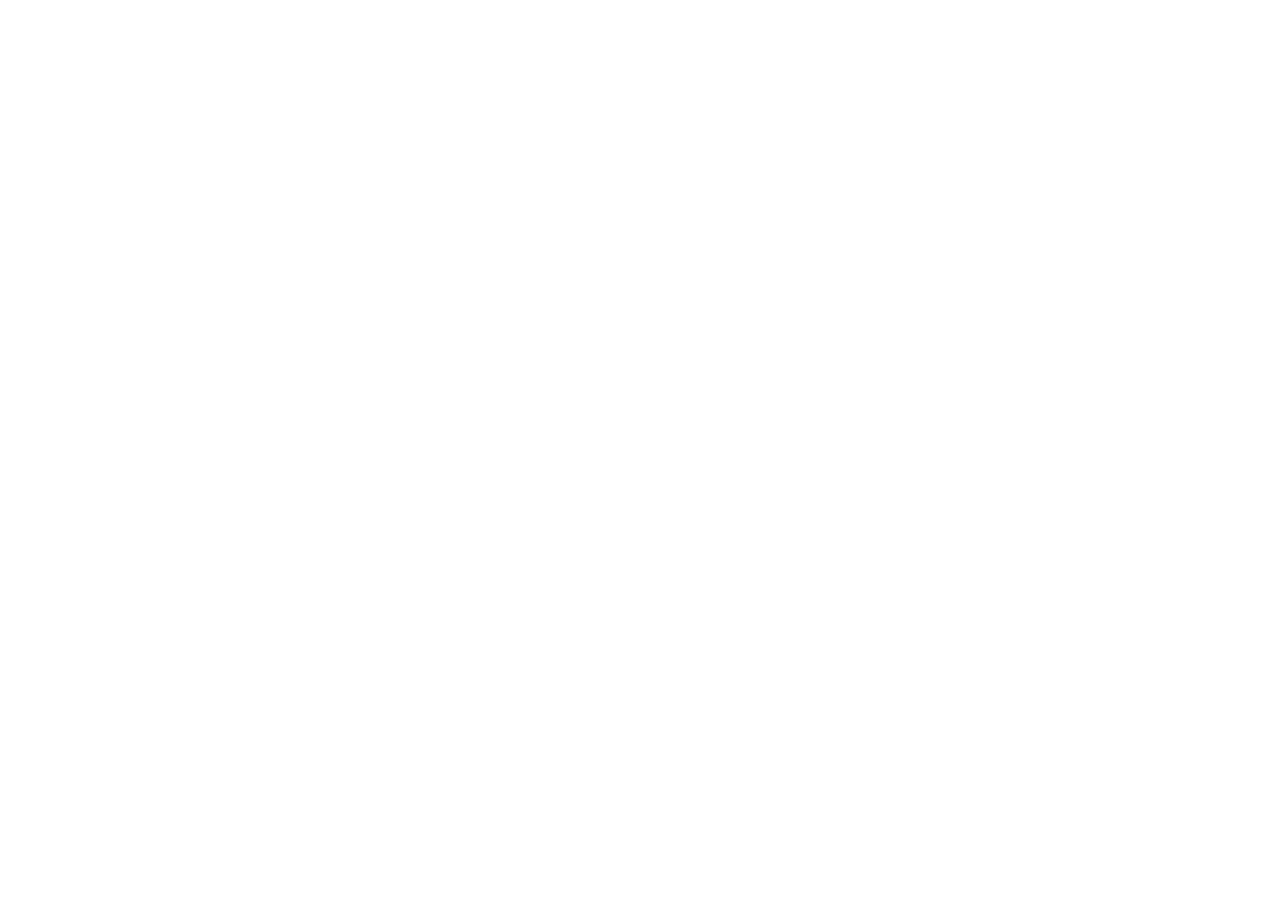
==== index.html @ 8762001b "Added first assets and files of the project" ====
<!DOCTYPE html>
<html lang="en">
<head>
    <meta charset="UTF-8">
    <link rel="stylesheet" href="style.css">
    <script src="./script.js" defer></script>
    <meta name="viewport" content="width=device-width, initial-scale=1.0">
    <title>Document</title>
    <link rel="preconnect" href="https://fonts.googleapis.com">
    <link rel="preconnect" href="https://fonts.gstatic.com" crossorigin>
    <link href="https://fonts.googleapis.com/css2?family=Quicksand:wght@300;500;700&display=swap" rel="stylesheet">
</head>
<body>
    
</body>
</html>
---- style.css ----
*{
    margin: 0;
    padding: 0;
    box-sizing: border-box;
}
:root{
    /* VARIABLES */

    --VeryLightPink: #c7c7c7;
    --TextInputFiel: #f7f7f7;
    --HospitalGreen: #ACD9B2;
    --White: #ffffff;
    --Black: #000000;
}
body{
    font-family: 'Quicksand', sans-serif;
}
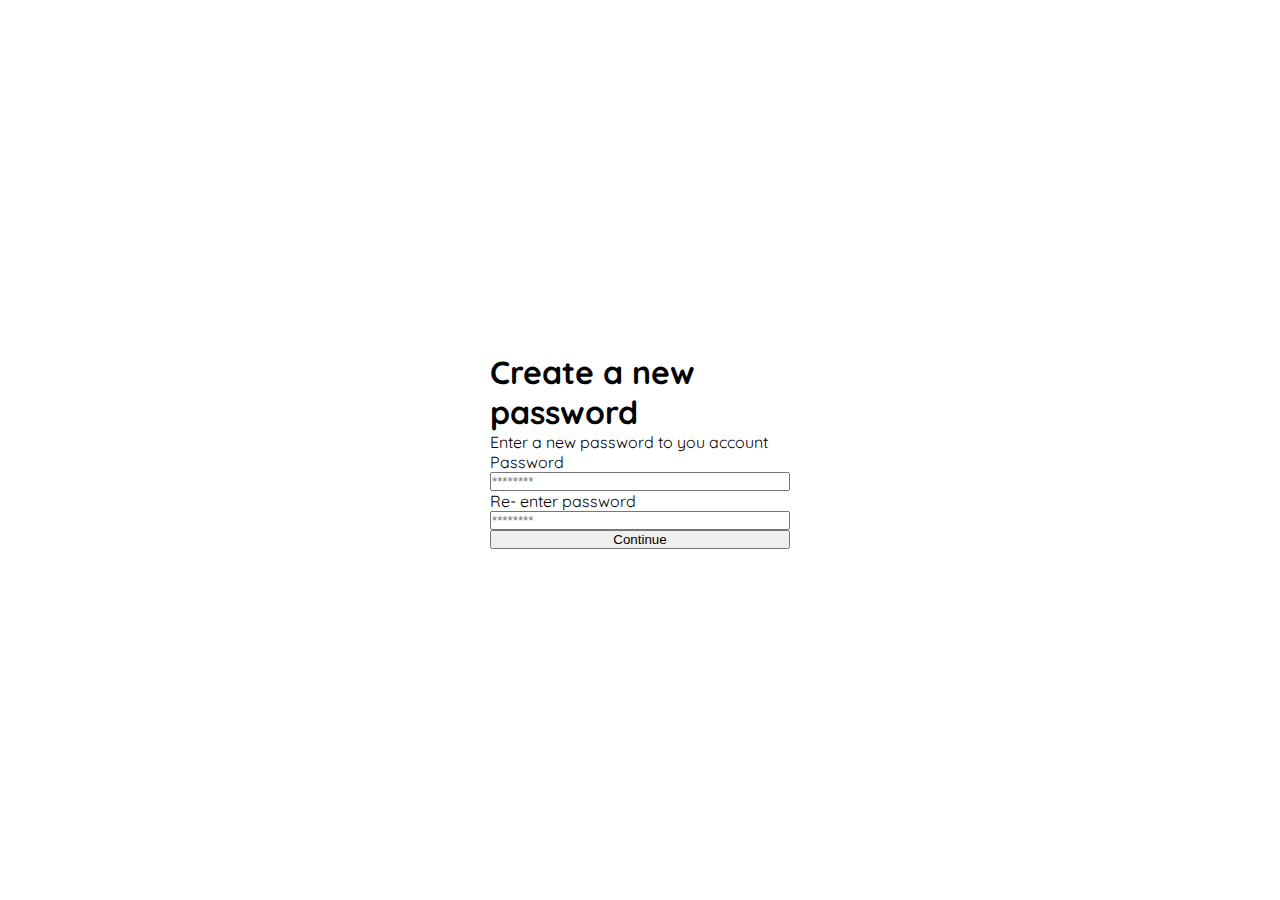
==== commit f7c59a88: "page 1 finnished" ====
--- a/index.html
+++ b/index.html
@@ -1,6 +1,7 @@
 <!DOCTYPE html>
 <html lang="en">
 <head>
+    <link rel="shortcut icon" href="./logos/favicon_yard_sale.svg" type="image/x-icon">
     <meta charset="UTF-8">
     <link rel="stylesheet" href="style.css">
     <script src="./script.js" defer></script>
@@ -11,6 +12,24 @@
     <link href="https://fonts.googleapis.com/css2?family=Quicksand:wght@300;500;700&display=swap" rel="stylesheet">
 </head>
 <body>
+    <div class="login">
+        <div class="form-container">
+            <img src="./logos/logo_yard_sale.svg" alt="logo" class="logo">
+            <h1 class="title">Create a new password</h1>
+            <p class="subtitle"> Enter a new password to you account</p>
+    
+            <form action="" class="form"></form>
+            <label for="password" class="label">Password</label>
+            <input type="password" name="" id="password" placeholder="********" class="input input-password">
+    
+            <label for="new-password" class="label">Re- enter password</label>
+            <input type="password" name="" id="new-password" placeholder="********" class="input input-password">
+    
+            <input type="submit" value="Continue" class="primary-button login-button">
+    
+        </div>
+    </div>  
+   
     
 </body>
 </html>--- a/style.css
+++ b/style.css
@@ -14,4 +14,23 @@
 }
 body{
     font-family: 'Quicksand', sans-serif;
+}
+.login{
+    width: 100%;
+    height: 100vh;
+    display: grid;
+    place-items: center;
+}
+.form-container{
+    display: grid;
+    grid-template-rows: auto 1fr auto;
+    width: 300px;
+}
+.logo{
+    width: 150px;
+    margin: auto auto 48px;
+    display: none;
+}
+.title{
+    
 }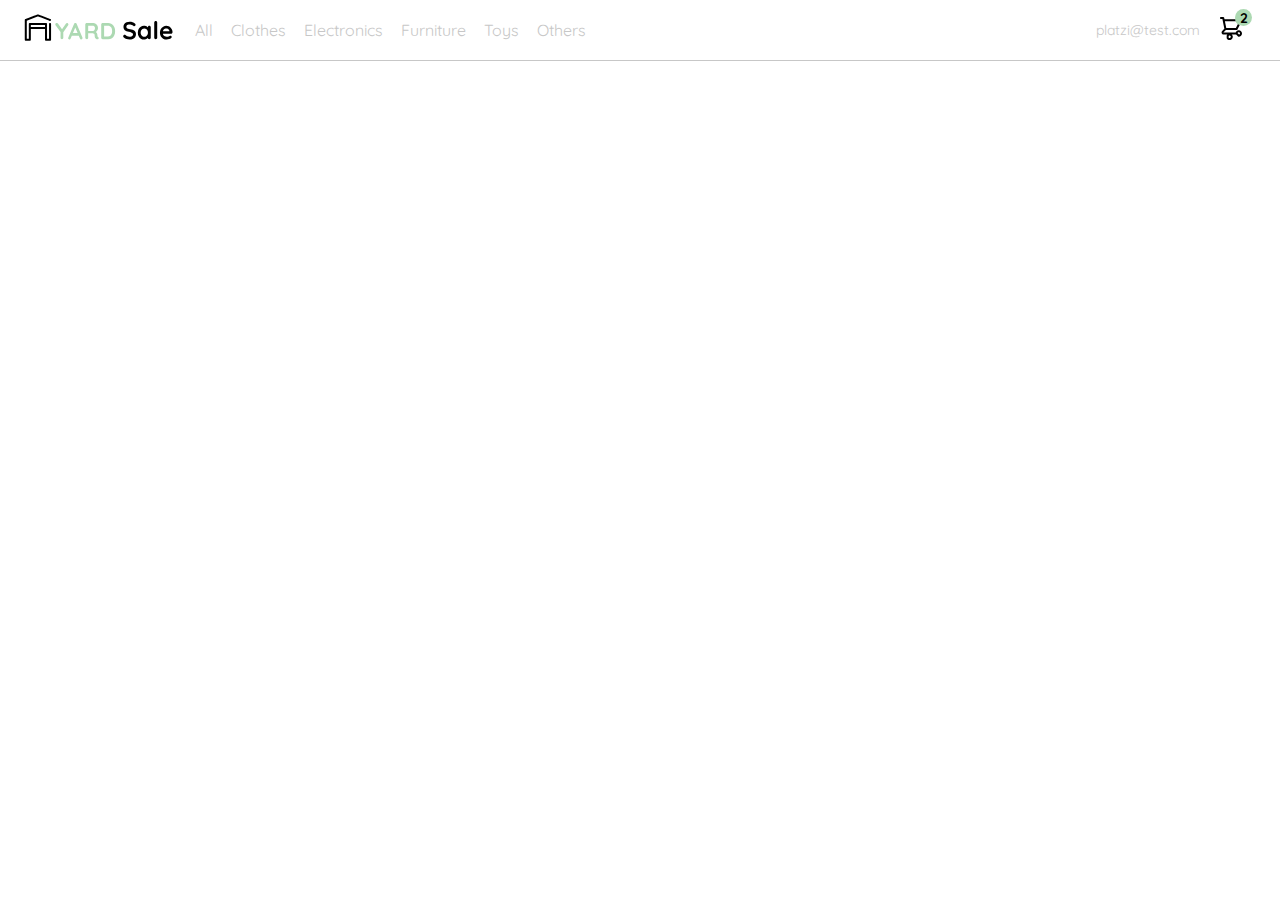
==== commit bbf19ca1: "started fusion of the elements of the page" ====
--- a/index.html
+++ b/index.html
@@ -1,35 +1,61 @@
 <!DOCTYPE html>
 <html lang="en">
 <head>
+    <meta charset="UTF-8">
+    <meta name="viewport" content="width=device-width, initial-scale=1.0">
+    <title>Document</title>
     <link rel="shortcut icon" href="./logos/favicon_yard_sale.svg" type="image/x-icon">
     <meta charset="UTF-8">
-    <link rel="stylesheet" href="style.css">
     <script src="./script.js" defer></script>
     <meta name="viewport" content="width=device-width, initial-scale=1.0">
-    <title>Document</title>
+    <title>YardSale: Tienda online de cositas cheveres</title>
     <link rel="preconnect" href="https://fonts.googleapis.com">
     <link rel="preconnect" href="https://fonts.gstatic.com" crossorigin>
     <link href="https://fonts.googleapis.com/css2?family=Quicksand:wght@300;500;700&display=swap" rel="stylesheet">
+    <link rel="stylesheet" href="style.css">
+
 </head>
 <body>
-    <div class="login">
-        <div class="form-container">
-            <img src="./logos/logo_yard_sale.svg" alt="logo" class="logo">
-            <h1 class="title">Create a new password</h1>
-            <p class="subtitle"> Enter a new password to you account</p>
+    <nav>
+        <img src="./icons/icon_menu.svg" alt="" class="menu">
+
+        <div class="navbar-left">
+            <img src="./logos/logo_yard_sale.svg" alt="" class="logo">
     
-            <form action="" class="form"></form>
-            <label for="password" class="label">Password</label>
-            <input type="password" name="" id="password" placeholder="********" class="input input-password">
-    
-            <label for="new-password" class="label">Re- enter password</label>
-            <input type="password" name="" id="new-password" placeholder="********" class="input input-password">
-    
-            <input type="submit" value="Continue" class="primary-button login-button">
+            <ul>
+                <li><a href="">All</a></li>
+                <li><a href="">Clothes</a></li>
+                <li><a href="">Electronics</a></li>
+                <li><a href="">Furniture</a></li>
+                <li><a href="">Toys</a></li>
+                <li><a href="">Others</a></li>
+            </ul>
     
         </div>
-    </div>  
-   
     
+        <div class="navbar-right">
+            <ul>
+                <li class="navbar-email">platzi@test.com</li>
+                <li class="navbar-shopping-cart">
+                    <a href=""><img src="./icons/icon_shopping_cart_notification.svg" alt=""></a>
+                    <div>2</div>
+                </li>
+                
+            </ul>
+    
+        </div>
+
+        
+        
+         <div class="desktop-menu inactive" >
+            <ul>
+                <li><a href="#" class="title">My orders</a></li>
+                <li><a href="#" class="title">My account</a></li>
+                <li><a href="#" class="title">Sign out</a></li>
+            </ul>
+        </div>
+    </nav>
+    
+
 </body>
 </html>--- a/style.css
+++ b/style.css
@@ -2,35 +2,150 @@
     margin: 0;
     padding: 0;
     box-sizing: border-box;
+        }
+        :root{
+            /* VARIABLES */
+
+            --VeryLightPink: #c7c7c7;
+            --TextInputFiel: #f7f7f7;
+            --HospitalGreen: #ACD9B2;
+            --White: #ffffff;
+            --Black: #000000;
+
+            --sm: 14px;
+            --md: 16px;
+            --lg: 18px;
+        }
+        body{
+            font-family: 'Quicksand', sans-serif;
+        }
+
+        .inactive{
+            display: none;
+        }
+
+        /* NAVBAR MAIN */
+        nav{
+            display: flex;
+            width: 100%;
+            justify-content: space-between;
+            padding: 0 24px;
+            border-bottom: 1px solid var(--VeryLightPink);
+        }
+        .menu{
+            display: none;
+        }
+        .logo{
+            width: 150px;
+        }
+        .navbar-left ul,
+        .navbar-right ul{
+            list-style-type: none;
+            padding: 0;
+            margin: 0;
+            display: flex;
+            align-items: center;
+            height: 60px;
+        }
+        .navbar-left ul li a,
+        .navbar-right ul li a{
+            text-decoration: none;
+            color: var(--VeryLightPink);
+            border: 1px solid var(--White);
+            padding: 8px;
+            border-radius: 8px;
+        }
+        .navbar-left ul li a:hover,
+        .navbar-right ul li a:hover{
+            border: 1px solid var(--HospitalGreen);
+            columns: var(--HospitalGreen);
+            border-radius: 8px;
+        }
+        .navbar-left{
+            display: flex;
+        }
+        .navbar-left ul{
+            margin-left: 12px;
+        }
+        .navbar-email{
+            color: var(--VeryLightPink);
+            font-size: var(--sm);
+            margin-right: 8px;
+            cursor: pointer;
+        }
+        .navbar-email:hover{
+            padding: 5px;
+            border: 1px solid var(--HospitalGreen);
+            columns: var(--HospitalGreen);
+            border-radius: 8px;
+        }
+        
+        .navbar-shopping-cart{
+            position: relative;
+        }
+        .navbar-shopping-cart div{
+            width: 17px;
+            height: 17px;
+            background-color: var(--HospitalGreen);
+            border-radius: 50%;
+            font-size: var(--sm);
+            font-weight: bold;
+            position: absolute;
+            top: -6px;
+            right: 4px;
+            text-align: center;
+        }
+
+/* DESKTOP MENU */
+        
+.desktop-menu{
+    position: absolute;
+    background: var(--White);
+    top: 60px;
+    right: 80px;
+
+
+
+    width: 100px;
+    height: auto;
+    border: 1px solid var(--VeryLightPink);
+    border-radius: 6px;
+    list-style-type: none;
+    padding: 20px 20px 0 20px;
 }
-:root{
-    /* VARIABLES */
+.desktop-menu ul{
+    list-style-type: none;
+}
+.desktop-menu ul li{
+    font-weight: bold;
+    text-align: end;
+}
+.desktop-menu ul li:last-child{
+    padding-top: 20px;
+    border-top: 1px solid var(--VeryLightPink);
+}
+.desktop-menu ul li:last-child a{
+    color: var(--HospitalGreen);
+    font-size: var(--sm);
+}
+.desktop-menu ul li a{
+    color: var(--Black);
+    text-decoration: none;
+    margin-bottom: 20px;
+    display: inline-block;
+}
 
-    --VeryLightPink: #c7c7c7;
-    --TextInputFiel: #f7f7f7;
-    --HospitalGreen: #ACD9B2;
-    --White: #ffffff;
-    --Black: #000000;
-}
-body{
-    font-family: 'Quicksand', sans-serif;
-}
-.login{
-    width: 100%;
-    height: 100vh;
-    display: grid;
-    place-items: center;
-}
-.form-container{
-    display: grid;
-    grid-template-rows: auto 1fr auto;
-    width: 300px;
-}
-.logo{
-    width: 150px;
-    margin: auto auto 48px;
-    display: none;
-}
-.title{
-    
-}+
+/* MEDIA QUERY */
+
+        @media(max-width: 640px){
+            .menu{
+                display: block;
+            }
+            .navbar-left ul{
+                display: none;
+            }
+            .navbar-email{
+                display: none;
+            }
+        }
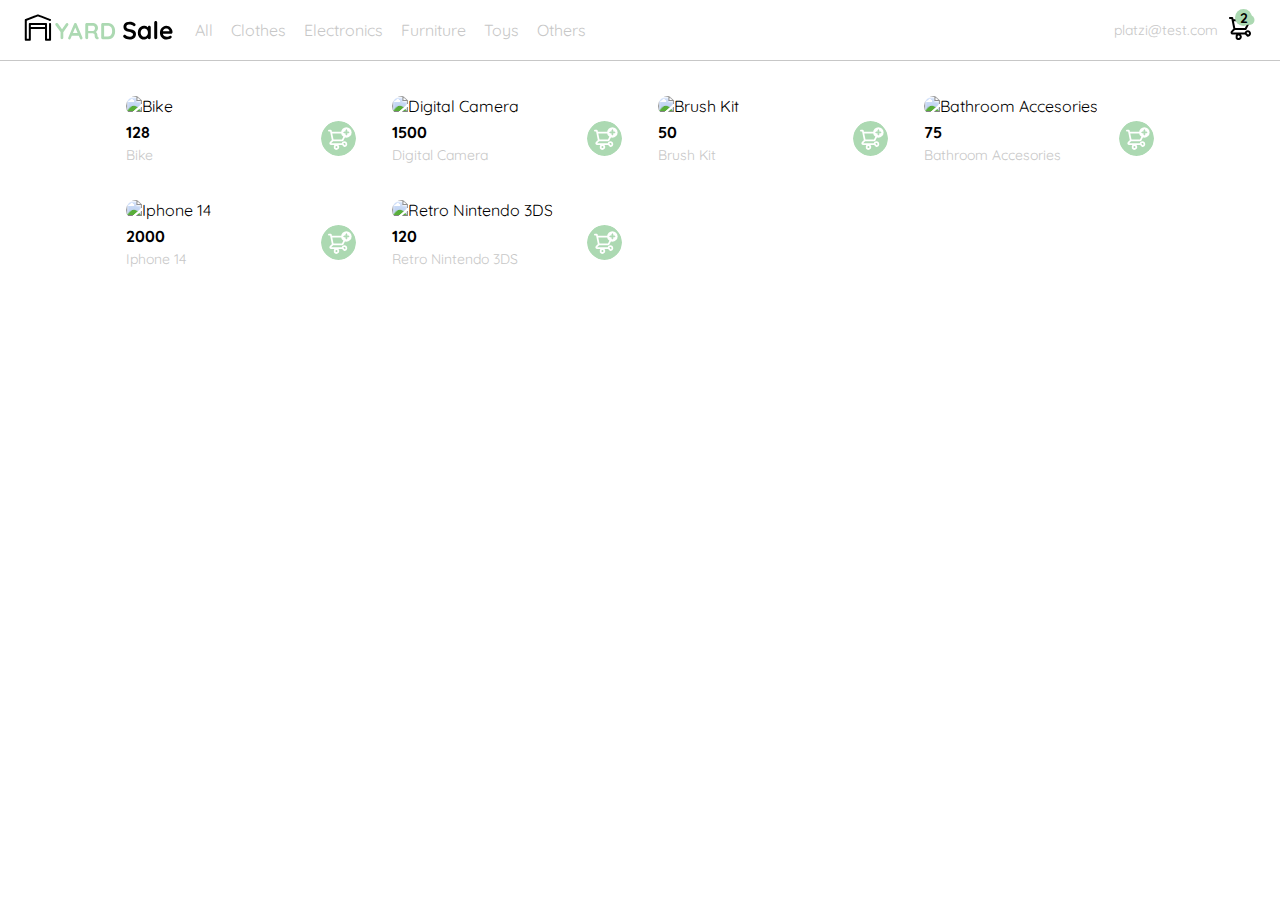
==== commit 04576477: "created product cards injected with js" ====
--- a/index.html
+++ b/index.html
@@ -37,7 +37,7 @@
             <ul>
                 <li class="navbar-email">platzi@test.com</li>
                 <li class="navbar-shopping-cart">
-                    <a href=""><img src="./icons/icon_shopping_cart_notification.svg" alt=""></a>
+                    <img src="./icons/icon_shopping_cart_notification.svg" alt="">
                     <div>2</div>
                 </li>
                 
@@ -45,17 +45,111 @@
     
         </div>
 
+        <div class="desktop-menu inactive" >
         
         
-         <div class="desktop-menu inactive" >
             <ul>
                 <li><a href="#" class="title">My orders</a></li>
                 <li><a href="#" class="title">My account</a></li>
                 <li><a href="#" class="title">Sign out</a></li>
             </ul>
         </div>
+
+        <div class="mobile-menu inactive">
+            <ul>
+                <li><a href="">CATEGORIES</a></li>
+                <li><a href="">All</a></li>
+                <li><a href="">Clothes</a></li>
+                <li><a href="">Electronics</a></li>
+                <li><a href="">Furniters</a></li>
+                <li><a href="">Toys</a></li>
+                <li><a href="">Others</a></li>
+            </ul>
+    
+            <ul>
+                <li><a href="">My orders</a></li>
+                <li><a href="">My account</a></li>
+            </ul>
+            <ul class="email-signout">
+                <li><a href="" class="email">platzi@test.com</a></li>
+                <li><a href="" class="sign-out">Sign out</a></li>
+            </ul>
+        </div>
+         
+
     </nav>
     
+    <aside class="product-detail inactive">
+        <div class="title-container">
+            <img src="./icons/flechita.svg" alt="">
+            <p class="title">My order</p>
+        </div>
+
+        <div class="my-order-content">
+            <div class="shopping-cart">
+                <figure>
+                    <img src="https://images.pexels.com/photos/5976796/pexels-photo-5976796.jpeg" alt="">
+                </figure>
+                <p>Bike</p>
+                <p>$100</p>
+                <img src="./icons/icon_close.png" alt=""> 
+            </div>
+    
+            <div class="shopping-cart">
+                <figure>
+                    <img src="https://images.pexels.com/photos/5976796/pexels-photo-5976796.jpeg" alt="">
+                </figure>
+                <p>Bike</p>
+                <p>$100</p>
+                <img src="./icons/icon_close.png" alt=""> 
+            </div>
+    
+            <div class="shopping-cart">
+                <figure>
+                    <img src="https://images.pexels.com/photos/5976796/pexels-photo-5976796.jpeg" alt="">
+                </figure>
+                <p>Bike</p>
+                <p>$100</p>
+                <img src="./icons/icon_close.png" alt=""> 
+            </div>
+    
+            <div class="order">
+                <p>
+                    <span>Total:</span>
+    
+                </p>
+                <p>$560.08</p>
+    
+            </div>
+    
+            <button class="primary-button add-to-cart-button">
+                Checkout
+            </button>
+    
+        </div>
+
+    </aside> 
+
+    <section class="main-container">
+        <div class="cards-container">
+
+            <!-- <div class="product-card">
+                <img src="https://images.pexels.com/photos/5976796/pexels-photo-5976796.jpeg" alt="" class="product-img">
+                <div class="product-info">
+                    <div>
+                        <p>$120,00</p>
+                        <p>Bike</p>
+                    </div>
+                    <figure>
+                        <img src="./icons/bt_add_to_cart.svg" alt="">
+                    </figure>
+                </div>    
+            </div> -->
+
+
+        </div>
+    </section>
+   
 
 </body>
 </html>--- a/style.css
+++ b/style.css
@@ -3,7 +3,7 @@
     padding: 0;
     box-sizing: border-box;
         }
-        :root{
+    :root{
             /* VARIABLES */
 
             --VeryLightPink: #c7c7c7;
@@ -135,6 +135,189 @@
     display: inline-block;
 }
 
+/* MOBILE MENU */
+
+.mobile-menu{
+    position: absolute;
+    top: 60px; 
+
+
+    padding: 24px;
+    flex-direction: column;
+}
+.mobile-menu ul{
+    list-style-type: none ;
+    padding: 0;
+    margin: 0;
+    margin: 24px 0 0 ;
+}
+.mobile-menu ul:nth-child(1){
+    border-bottom: 1px solid var(--VeryLightPink);
+}
+.mobile-menu ul li{
+    margin-bottom: 24px;
+}
+.mobile-menu a{
+    text-decoration: none;
+    color: var(--Black);
+    font-weight: bold; 
+}
+.email-signout .email{
+    font-size: var(--sm);
+    font-weight: 300;
+}
+.email-signout .sign-out{
+    color: var(--HospitalGreen);
+    font-size: var(--sm);
+}
+
+/* CARRITO DE COMPRAS */
+
+
+    .primary-button{
+    background-color: var(--HospitalGreen);
+    border-radius: 8px;
+    border: none;
+    color: var(--White);
+    width: 100%;
+    cursor: pointer;
+    font-size: var(--md);
+    font-weight: bold;
+    height: 50px;
+    }
+
+    .product-detail{
+        width: 360px;
+        padding: 24px;
+        position: absolute;
+        right: 0;
+        background: var(--White);
+    }
+
+
+    .my-order-content{
+        display: flex;
+        flex-direction: column;
+    }
+    .order{
+        display: grid;
+        grid-template-columns: auto 1fr;
+        gap:16px;
+        align-items: center;
+        background-color: var(--TextInputFiel);
+        margin-bottom: 24px;
+        border-radius: 8px;
+        padding: 10px 24px;
+    }
+    .order p:nth-child(1){
+        display: flex;
+        flex-direction: column;  
+    }
+    .order p span:nth-child(1){
+        font-size: var(--md);   
+        font-weight: bold;     
+    }
+
+    .order p:nth-child(2){
+        text-align: end;
+        font-weight: bold;
+    }
+
+    .shopping-cart{
+        display: grid;
+        grid-template-columns: auto 1fr auto auto;
+        gap: 16px;
+        margin-bottom: 24px;
+        align-items: center;
+    }
+    .shopping-cart figure{
+        margin: 0;
+    }
+    .shopping-cart p:nth-child(2){
+        color: var(--VeryLightPink);
+    }
+    .shopping-cart p:nth-child(3){
+        font-size: var(--md);
+        font-weight: bold;
+    }
+    .shopping-cart figure img{
+        height: 80px;
+        width: 80px;
+        border-radius: 20px;
+        object-fit: cover;
+    }
+    .primary-button{
+    background-color: var(--HospitalGreen);
+    border-radius: 8px;
+    border: none;
+    color: var(--White);
+    width: 100%;
+    cursor: pointer;
+    font-size: var(--md);
+    font-weight: bold;
+    height: 50px;
+    }
+    .title{
+        font-size: var(--lg);
+        font-weight: bold;
+        margin-bottom: 16px;
+    }
+    .title-container{
+        display: flex;
+    }
+    .title-container img{
+        transform: rotate(180deg);
+    }
+
+
+/* LISTA DE PRODUCTOS */
+.cards-container{
+    display: grid;
+    grid-template-columns: repeat(auto-fill, 240px);
+    gap: 26px;
+    place-content: center;
+    margin-top: 30px;
+}
+.product-card{
+    width: 240px;
+    padding: 5px;
+    border-radius: 5px;
+}
+.product-card:hover{
+    box-shadow: 0 5px var(--VeryLightPink);
+}
+.product-card img{
+    width: 240px;
+    height: 240px;
+    border-radius: 20px;
+    object-fit: cover;
+}
+.product-info{
+    display: flex;
+    justify-content: space-between;
+    align-items: center;
+}
+.product-info figure{
+    margin: 0;
+}
+.product-info figure img{
+    width: 35px;
+    height: 35px;
+}
+.product-info div p:nth-child(1){
+    font-weight: bold;
+    font-size: var(--md);
+    margin: 6px 0 4px;
+}
+
+.product-info div p:nth-child(2){
+    
+    font-size: var(--sm);
+    margin: 0;
+    color: var(--VeryLightPink);
+}
+
+
 
 /* MEDIA QUERY */
 
@@ -142,10 +325,38 @@
             .menu{
                 display: block;
             }
+            .navbar-email, 
+            .desktop-menu, 
             .navbar-left ul{
                 display: none;
             }
-            .navbar-email{
+            .product-detail{
+                width: 100%;
+            }
+
+
+            .cards-container{
+                display: grid;
+                grid-template-columns: repeat(auto-fill, 140px);
+                gap: 13px;
+            }
+            .product-card{
+                width: 140px;
+            }
+            .product-card img{
+                width: 140px;
+                height: 140px;
+                border-radius: 20px;
+                object-fit: cover;
+            }
+
+        }
+        @media(min-width: 641px){
+            .mobile-menu{
                 display: none;
             }
-        }
+
+
+        
+            
+        }
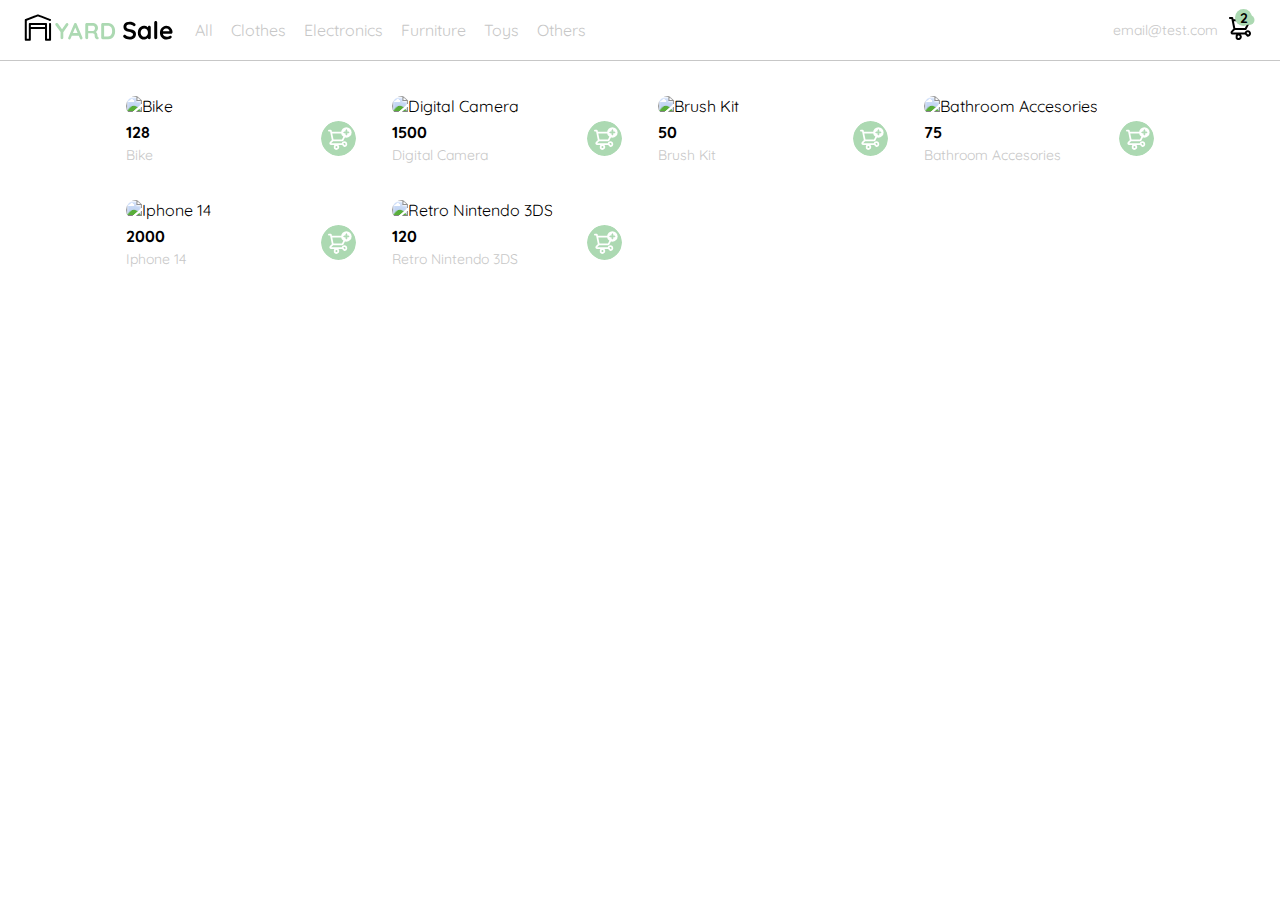
==== commit 16619f62: "minor fixes" ====
--- a/index.html
+++ b/index.html
@@ -35,7 +35,7 @@
     
         <div class="navbar-right">
             <ul>
-                <li class="navbar-email">platzi@test.com</li>
+                <li class="navbar-email">email@test.com</li>
                 <li class="navbar-shopping-cart">
                     <img src="./icons/icon_shopping_cart_notification.svg" alt="">
                     <div>2</div>
@@ -71,7 +71,7 @@
                 <li><a href="">My account</a></li>
             </ul>
             <ul class="email-signout">
-                <li><a href="" class="email">platzi@test.com</a></li>
+                <li><a href="" class="email">email@test.com</a></li>
                 <li><a href="" class="sign-out">Sign out</a></li>
             </ul>
         </div>
@@ -79,7 +79,7 @@
 
     </nav>
     
-    <aside class="product-detail inactive">
+    <aside id="shoppingCartContainer" class="inactive">
         <div class="title-container">
             <img src="./icons/flechita.svg" alt="">
             <p class="title">My order</p>
@@ -130,21 +130,28 @@
 
     </aside> 
 
+    <!-- DETALLE DEL PRODUCTO -->
+    <aside id="productDetail" class="product-detail inactive">
+        <div class="product-detail-close">
+            <img src="./icons/icon_close.png" alt="close">
+
+        </div>
+        <img src="https://images.pexels.com/photos/5976796/pexels-photo-5976796.jpeg" alt="">
+        <div class="product-info">
+            <p>$120.00</p>
+            <p>Bike</p>
+            <p>A cool bike almost new, goes fast, it was my grandpa bike, so is very resistant, top quality product</p>
+            <button class="primary-button add-to-cart-button">
+                <img src="./icons/bt_add_to_cart.svg" alt="">
+                Add to cart
+            </button>
+        </div>
+
+    </aside>
+
     <section class="main-container">
         <div class="cards-container">
-
-            <!-- <div class="product-card">
-                <img src="https://images.pexels.com/photos/5976796/pexels-photo-5976796.jpeg" alt="" class="product-img">
-                <div class="product-info">
-                    <div>
-                        <p>$120,00</p>
-                        <p>Bike</p>
-                    </div>
-                    <figure>
-                        <img src="./icons/bt_add_to_cart.svg" alt="">
-                    </figure>
-                </div>    
-            </div> -->
+            <!-- Aqui va la grid de productos -->
 
 
         </div>
--- a/style.css
+++ b/style.css
@@ -137,63 +137,68 @@
 
 /* MOBILE MENU */
 
-.mobile-menu{
-    position: absolute;
-    top: 60px; 
-
-
-    padding: 24px;
-    flex-direction: column;
-}
-.mobile-menu ul{
-    list-style-type: none ;
-    padding: 0;
-    margin: 0;
-    margin: 24px 0 0 ;
-}
-.mobile-menu ul:nth-child(1){
-    border-bottom: 1px solid var(--VeryLightPink);
-}
-.mobile-menu ul li{
-    margin-bottom: 24px;
-}
-.mobile-menu a{
-    text-decoration: none;
-    color: var(--Black);
-    font-weight: bold; 
-}
-.email-signout .email{
-    font-size: var(--sm);
-    font-weight: 300;
-}
-.email-signout .sign-out{
-    color: var(--HospitalGreen);
-    font-size: var(--sm);
-}
-
-/* CARRITO DE COMPRAS */
-
-
-    .primary-button{
-    background-color: var(--HospitalGreen);
-    border-radius: 8px;
-    border: none;
-    color: var(--White);
-    width: 100%;
-    cursor: pointer;
-    font-size: var(--md);
-    font-weight: bold;
-    height: 50px;
-    }
-
-    .product-detail{
+    .mobile-menu{
+        position: absolute;
+        top: 60px; 
+        left: 0;
+        background: var(--White);
+
+
+        width: 100%;
+        padding: 24px;
+        flex-direction: column;
+    }
+    .mobile-menu ul{
+        list-style-type: none ;
+        padding: 0;
+        margin: 0;
+        margin: 24px 0 0 ;
+    }
+    .mobile-menu ul:nth-child(1){
+        border-bottom: 1px solid var(--VeryLightPink);
+    }
+    .mobile-menu ul li{
+        margin-bottom: 24px;
+    }
+    .mobile-menu a{
+        text-decoration: none;
+        color: var(--Black);
+        font-weight: bold; 
+    }
+    .email-signout .email{
+        font-size: var(--sm);
+        font-weight: 300;
+    }
+    .email-signout .sign-out{
+        color: var(--HospitalGreen);
+        font-size: var(--sm);
+    }
+
+/* Any Aside */
+    aside{
         width: 360px;
-        padding: 24px;
         position: absolute;
         right: 0;
         background: var(--White);
     }
 
+
+/* CARRITO DE COMPRAS */
+    #shoppingCartContainer{
+        padding: 24px;
+    }
+
+    .primary-button{
+        background-color: var(--HospitalGreen);    
+        border-radius: 8px;
+        border: none;
+        color: var(--White);
+        width: 100%;
+        cursor: pointer;
+        font-size: var(--md);
+        font-weight: bold;
+        height: 50px;
+    }    
 
     .my-order-content{
         display: flex;
@@ -246,17 +251,6 @@
         border-radius: 20px;
         object-fit: cover;
     }
-    .primary-button{
-    background-color: var(--HospitalGreen);
-    border-radius: 8px;
-    border: none;
-    color: var(--White);
-    width: 100%;
-    cursor: pointer;
-    font-size: var(--md);
-    font-weight: bold;
-    height: 50px;
-    }
     .title{
         font-size: var(--lg);
         font-weight: bold;
@@ -268,6 +262,64 @@
     .title-container img{
         transform: rotate(180deg);
     }
+
+/* DETALLE DEL PRODUCT */
+.add-to-cart-button{
+    display: flex;
+    align-items: center;
+    justify-content: center;
+    margin-top: 12px;
+}
+.product-detail{
+    width: 360px;
+    padding-bottom: 24px;
+    position: absolute;
+    right: 0;
+}
+.product-detail>img:nth-child(2){
+    width: 100%;
+    height: 360px;
+    object-fit: cover;
+    border-radius: 0 0 20px 20px;
+}
+.product-detail-close{
+    display: flex;
+    align-items: center;
+    justify-content: center;
+    background: var(--White);
+    width: 14px;
+    height: 14px;
+    position: absolute;
+    top: 24px;
+    left: 24px;
+    z-index: 2;
+    padding: 12px;
+    border-radius: 50%;
+}
+.product-detail-close:hover{
+    cursor: pointer;
+}
+#productDetail .product-info{
+    display: block;
+    margin: 24px 24px 0 24px;
+}
+#productDetail .product-info p:nth-child(1){
+    font-weight: bold;
+    font-size: var(--md);
+    margin: 0 0 4px;
+}
+#productDetail .product-info p:nth-child(2){
+    color: var(--VeryLightPink);
+    font-size: var(--md);
+    margin: 0 0 36px;
+}
+#productDetail .product-info p:nth-child(3){
+    font-size: var(--sm);
+    color: var(--VeryLightPink);
+    margin: 0 0 36px;
+}
+
+
 
 
 /* LISTA DE PRODUCTOS */
@@ -283,9 +335,6 @@
     padding: 5px;
     border-radius: 5px;
 }
-.product-card:hover{
-    box-shadow: 0 5px var(--VeryLightPink);
-}
 .product-card img{
     width: 240px;
     height: 240px;
@@ -330,7 +379,7 @@
             .navbar-left ul{
                 display: none;
             }
-            .product-detail{
+            aside{
                 width: 100%;
             }
 
